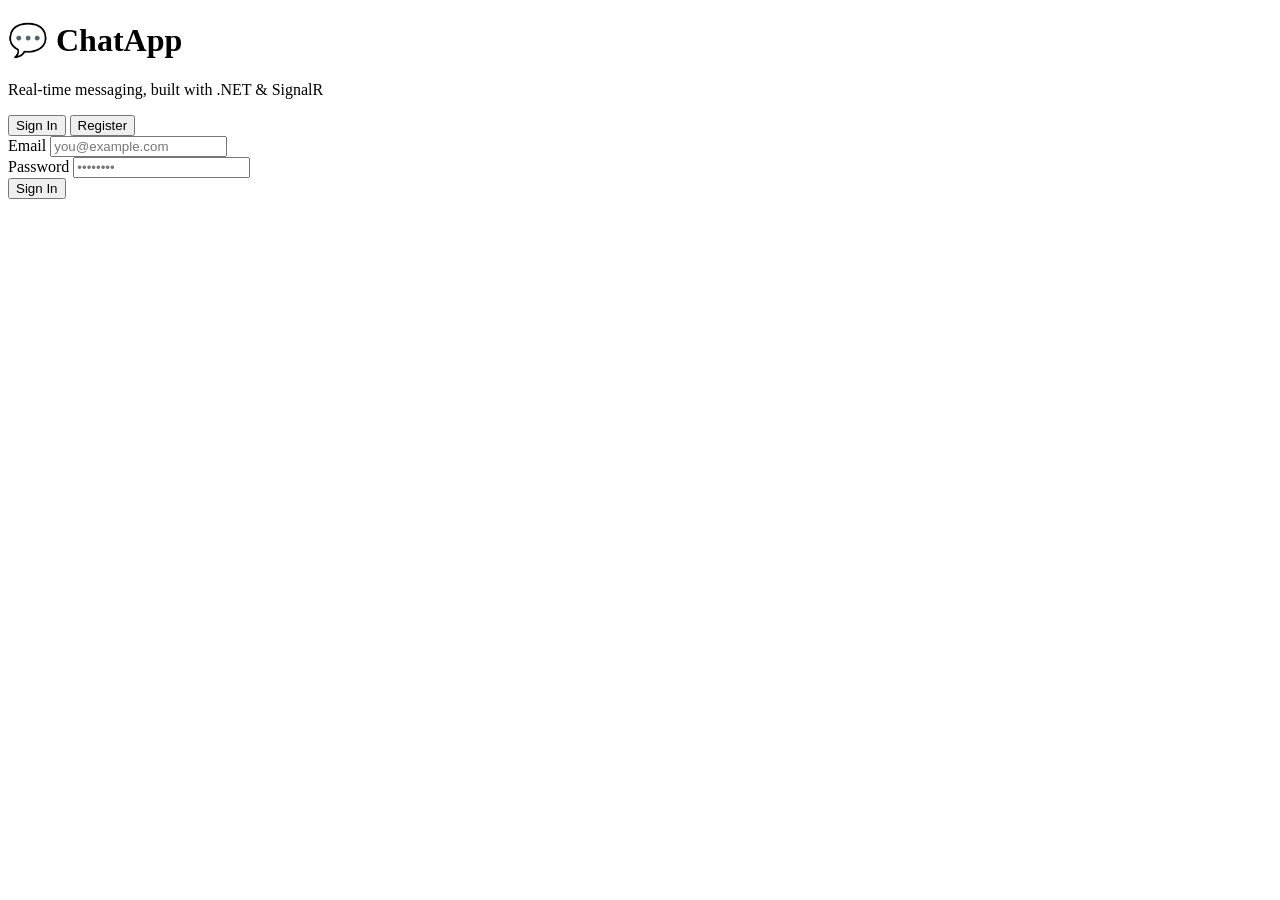
==== src/ChatApplication.API/wwwroot/index.html @ 8af5e008 "feat:frontend implemetation" ====
<!DOCTYPE html>
<html lang="en">
<head>
  <meta charset="UTF-8" />
  <meta name="viewport" content="width=device-width, initial-scale=1.0" />
  <title>ChatApp — Sign In</title>
  <link rel="stylesheet" href="/css/app.css" />
</head>
<body>
<div class="auth-page">
  <div class="auth-card">
    <h1>💬 ChatApp</h1>
    <p class="subtitle">Real-time messaging, built with .NET &amp; SignalR</p>

    <div class="tabs">
      <button class="tab-btn active" id="tab-login" onclick="switchTab('login')">Sign In</button>
      <button class="tab-btn" id="tab-register" onclick="switchTab('register')">Register</button>
    </div>

    <!-- Login form -->
    <form id="login-form" onsubmit="handleLogin(event)">
      <div class="form-group">
        <label>Email</label>
        <input type="email" id="login-email" placeholder="you@example.com" required />
      </div>
      <div class="form-group">
        <label>Password</label>
        <input type="password" id="login-password" placeholder="••••••••" required />
      </div>
      <button class="btn btn-primary" type="submit" id="login-btn">Sign In</button>
      <div class="error-msg" id="login-error"></div>
    </form>

    <!-- Register form -->
    <form id="register-form" style="display:none" onsubmit="handleRegister(event)">
      <div class="form-group">
        <label>Username</label>
        <input type="text" id="reg-username" placeholder="johndoe" required minlength="3" />
      </div>
      <div class="form-group">
        <label>Email</label>
        <input type="email" id="reg-email" placeholder="you@example.com" required />
      </div>
      <div class="form-group">
        <label>Password</label>
        <input type="password" id="reg-password" placeholder="Min 8 characters" required minlength="8" />
      </div>
      <button class="btn btn-primary" type="submit" id="register-btn">Create Account</button>
      <div class="error-msg" id="register-error"></div>
    </form>
  </div>
</div>

<script src="/js/app.js"></script>
</body>
</html>
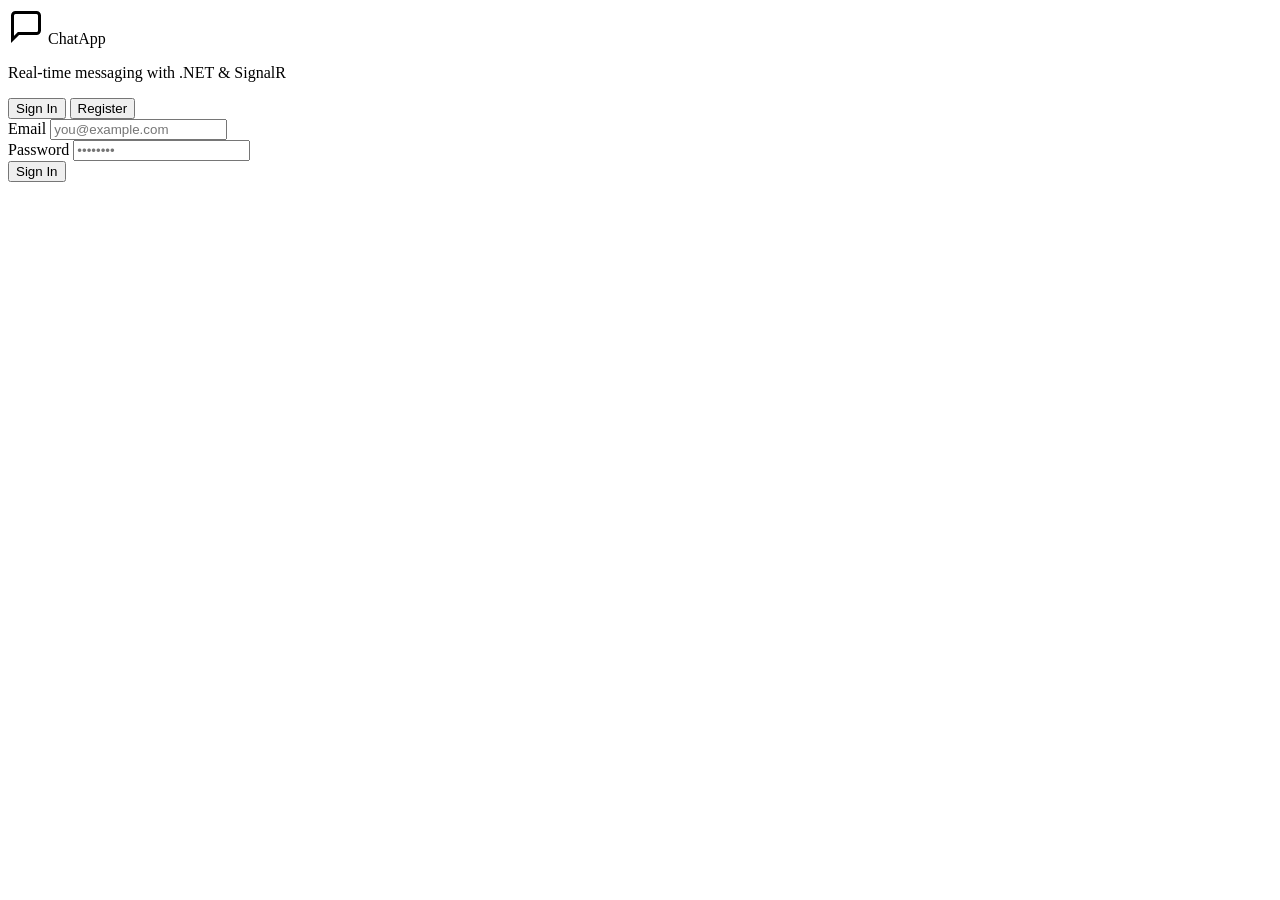
==== commit 14f781db: "feat:frontend part" ====
--- a/src/ChatApplication.API/wwwroot/index.html
+++ b/src/ChatApplication.API/wwwroot/index.html
@@ -1,56 +1,66 @@
 <!DOCTYPE html>
 <html lang="en">
 <head>
-  <meta charset="UTF-8" />
-  <meta name="viewport" content="width=device-width, initial-scale=1.0" />
+  <meta charset="UTF-8"/>
+  <meta name="viewport" content="width=device-width, initial-scale=1.0"/>
   <title>ChatApp — Sign In</title>
-  <link rel="stylesheet" href="/css/app.css" />
+  <link rel="stylesheet" href="/css/app.css"/>
 </head>
 <body>
 <div class="auth-page">
   <div class="auth-card">
-    <h1>💬 ChatApp</h1>
-    <p class="subtitle">Real-time messaging, built with .NET &amp; SignalR</p>
+    <div class="auth-logo">
+      <svg width="36" height="36" viewBox="0 0 24 24" fill="none" stroke="currentColor" stroke-width="2">
+        <path d="M21 15a2 2 0 0 1-2 2H7l-4 4V5a2 2 0 0 1 2-2h14a2 2 0 0 1 2 2z"/>
+      </svg>
+      <span>ChatApp</span>
+    </div>
+    <p class="subtitle">Real-time messaging with .NET &amp; SignalR</p>
 
     <div class="tabs">
-      <button class="tab-btn active" id="tab-login" onclick="switchTab('login')">Sign In</button>
-      <button class="tab-btn" id="tab-register" onclick="switchTab('register')">Register</button>
+      <button class="tab-btn active" id="tab-login"    onclick="switchTab('login')">Sign In</button>
+      <button class="tab-btn"        id="tab-register" onclick="switchTab('register')">Register</button>
     </div>
 
-    <!-- Login form -->
+    <!-- Login -->
     <form id="login-form" onsubmit="handleLogin(event)">
       <div class="form-group">
         <label>Email</label>
-        <input type="email" id="login-email" placeholder="you@example.com" required />
+        <input type="email" id="login-email" placeholder="you@example.com" required autocomplete="email"/>
       </div>
       <div class="form-group">
         <label>Password</label>
-        <input type="password" id="login-password" placeholder="••••••••" required />
+        <input type="password" id="login-password" placeholder="••••••••" required autocomplete="current-password"/>
       </div>
-      <button class="btn btn-primary" type="submit" id="login-btn">Sign In</button>
+      <button class="btn btn-primary" type="submit" id="login-btn">
+        <span id="login-btn-text">Sign In</span>
+        <span id="login-spinner" class="spinner" style="display:none"></span>
+      </button>
       <div class="error-msg" id="login-error"></div>
     </form>
 
-    <!-- Register form -->
+    <!-- Register -->
     <form id="register-form" style="display:none" onsubmit="handleRegister(event)">
       <div class="form-group">
         <label>Username</label>
-        <input type="text" id="reg-username" placeholder="johndoe" required minlength="3" />
+        <input type="text" id="reg-username" placeholder="johndoe" required minlength="3" autocomplete="username"/>
       </div>
       <div class="form-group">
         <label>Email</label>
-        <input type="email" id="reg-email" placeholder="you@example.com" required />
+        <input type="email" id="reg-email" placeholder="you@example.com" required autocomplete="email"/>
       </div>
       <div class="form-group">
         <label>Password</label>
-        <input type="password" id="reg-password" placeholder="Min 8 characters" required minlength="8" />
+        <input type="password" id="reg-password" placeholder="Min 8 characters" required minlength="8" autocomplete="new-password"/>
       </div>
-      <button class="btn btn-primary" type="submit" id="register-btn">Create Account</button>
+      <button class="btn btn-primary" type="submit" id="register-btn">
+        <span id="register-btn-text">Create Account</span>
+        <span id="register-spinner" class="spinner" style="display:none"></span>
+      </button>
       <div class="error-msg" id="register-error"></div>
     </form>
   </div>
 </div>
-
 <script src="/js/app.js"></script>
 </body>
 </html>
